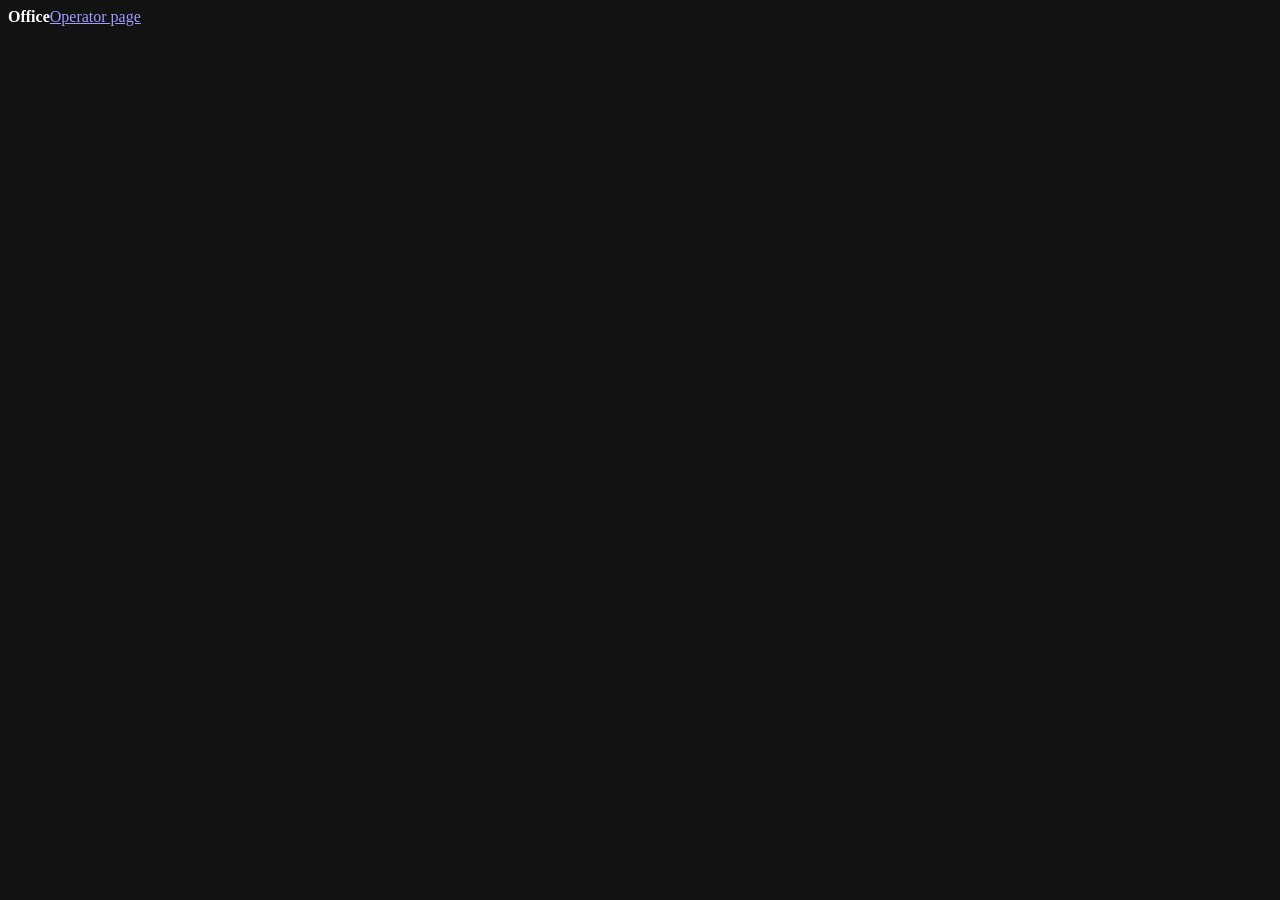
==== floor/floor.html @ b59671de "Keep the source project's animated floor in floor/ It lived in a separate folder beside this reposit" ====
<!doctype html>
<html lang="en">
<head>
<meta charset="utf-8">
<meta name="viewport" content="width=device-width,initial-scale=1">
<meta name="color-scheme" content="dark">
<title>Office floor</title>
<link rel="icon" href="/favicon.ico">
<link rel="stylesheet" href="/static/vendor/fonts.css">
<link rel="stylesheet" href="/floor.css">
</head>
<body>
<nav class="floor-nav" aria-label="Pages"><strong>Office</strong><a href="/operator">Operator page</a></nav>
<main></main>
<script defer src="/static/office-floor.js"></script>
<script defer src="/static/office-order-display.js"></script>
<script defer src="/static/office-communications.js"></script>
<script defer src="/static/office-v2.js"></script>
</body>
</html>
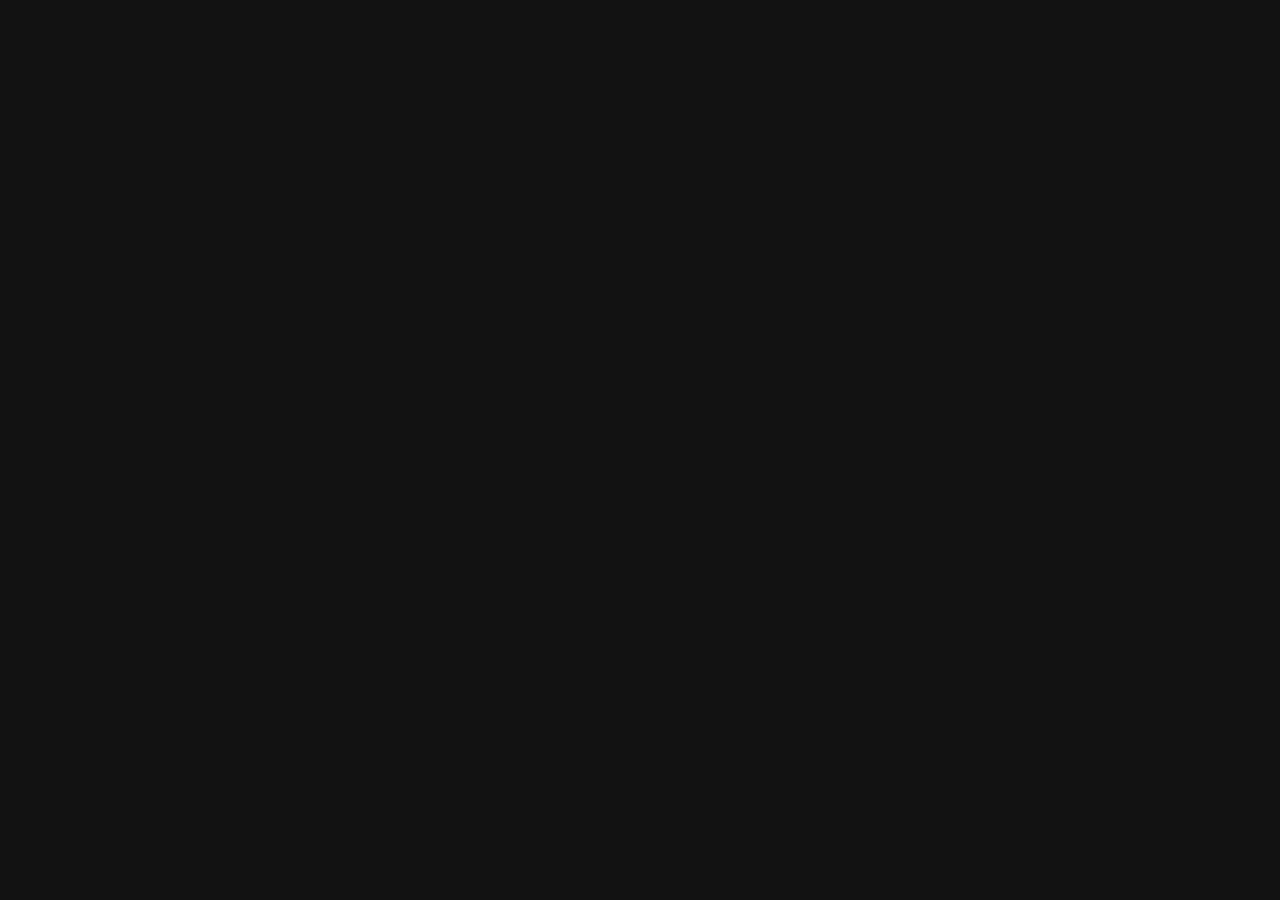
==== commit 8fc455de: "Seat floor: port the source project's rooms page, filled with this office's seats Replaces the old p" ====
--- a/floor/floor.html
+++ b/floor/floor.html
@@ -4,17 +4,20 @@
 <meta charset="utf-8">
 <meta name="viewport" content="width=device-width,initial-scale=1">
 <meta name="color-scheme" content="dark">
-<title>Office floor</title>
-<link rel="icon" href="/favicon.ico">
+<title>Office</title>
 <link rel="stylesheet" href="/static/vendor/fonts.css">
-<link rel="stylesheet" href="/floor.css">
+<link rel="stylesheet" href="/static/css/mc-tokens.css">
+<link rel="stylesheet" href="/static/office-virtual.css">
+<link rel="stylesheet" href="/static/office-desk.css">
 </head>
-<body>
-<nav class="floor-nav" aria-label="Pages"><strong>Office</strong><a href="/operator">Operator page</a></nav>
-<main></main>
-<script defer src="/static/office-floor.js"></script>
-<script defer src="/static/office-order-display.js"></script>
-<script defer src="/static/office-communications.js"></script>
-<script defer src="/static/office-v2.js"></script>
+<body class="office-desk-page">
+<main id="office-desk"></main>
+<script defer src="/static/vendor/d3.min.js"></script>
+<script defer src="/static/vendor/topojson-client.min.js"></script>
+<script defer src="/static/world-map.js"></script>
+<script defer src="/static/office-virtual.js"></script>
+<script defer src="/static/office-desk.js"></script>
+<script defer src="/static/office-rooms.js"></script>
+<script defer src="/static/office-situation.js"></script>
 </body>
 </html>
